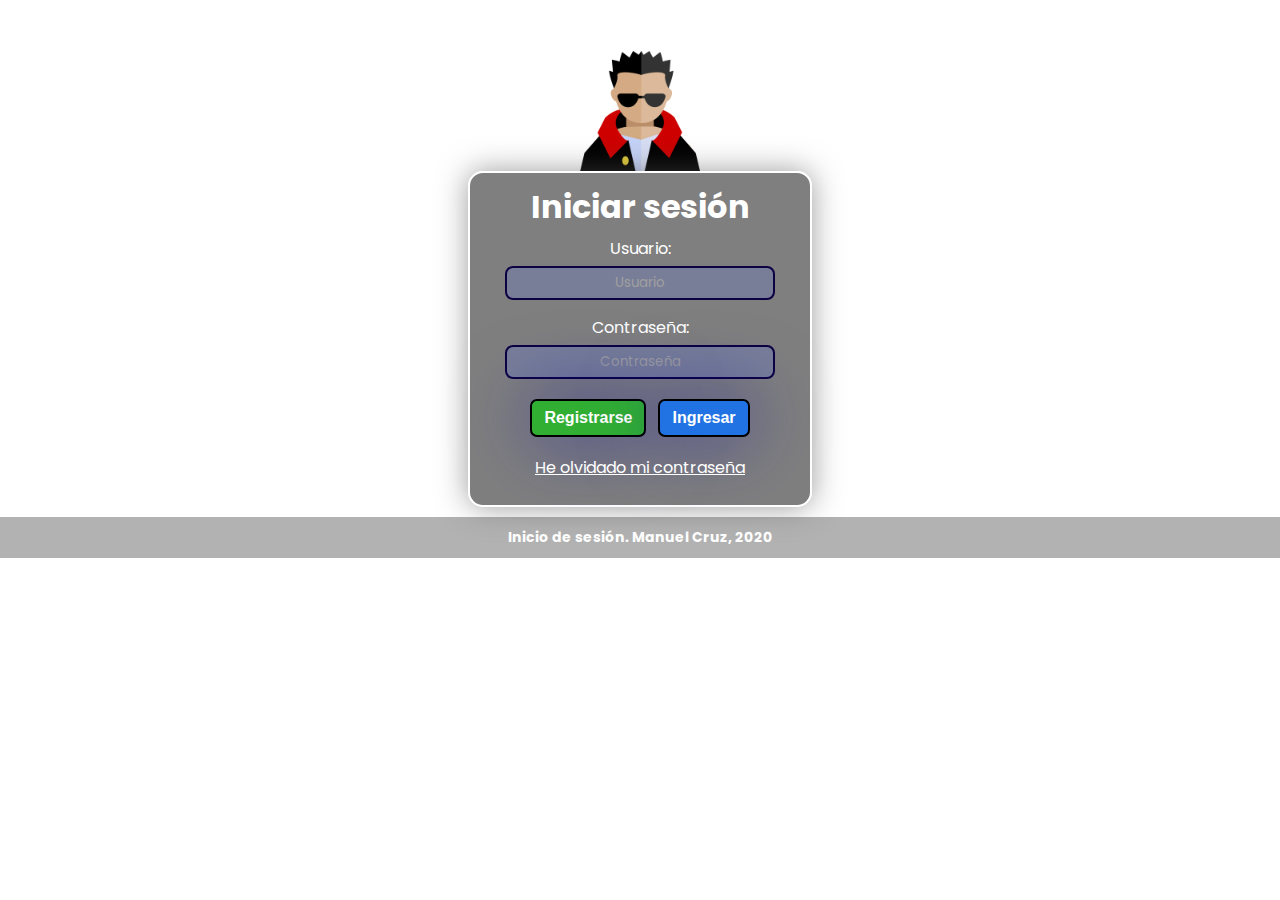
==== index.html @ 2dbdeef4 "Rename index.html" ====
<!DOCTYPE html>
<html lang="en">
<head>
    <meta charset="UTF-8">
    <meta name="viewport" content="width=device-width, initial-scale=1.0">
    <title>Login CSS3</title>
    <link href="https://fonts.googleapis.com/css2?family=Poppins:wght@600&display=swap" rel="stylesheet">
    <link href="https://fonts.googleapis.com/css2?family=Poppins:wght@500;600&display=swap" rel="stylesheet">
    <link rel="stylesheet" href="estilos/Login3.css">
</head>
<body>
    <div>
        <img src="img/avatar.png" class="avatar" alt="avatar">
        
    </div>
    <div class="formulario">
        <h1>Iniciar sesión</h1>
        <form action="">
            <label for="">Usuario:</label>
            <input type="text" placeholder="Usuario">
            <label for="">Contraseña:</label>
            <input type="password" placeholder="Contraseña">
        </form>

        <div class="botones">
            <button id="botonR" type="submit" value="Registrarse">Registrarse</button>
            <button id="botonI" type="submit" value="Ingresar">Ingresar</button>
        </div>

        <div class="enlace">
            <a href="">He olvidado mi contraseña</a>
        </div>
    </div>
    <div class="pie">
        <h1 class="textopie">Inicio de sesión. Manuel Cruz, 2020</h1>
    </div>
    

</body>
</html>
---- estilos/Login3.css ----
*{
    margin: 0;
    padding: 0;

}

body{
    background-image: url(../img/fondoDj.jpg);
    background-repeat: no-repeat;
    background-attachment: fixed;
    background-size: cover;
    background-position: center;
}


div img{
    height: 120px;
    width: 120px;
    display: block;
    margin-left: auto;
    margin-right: auto;
    margin-top: 4%;

}

input,label{
    display: block;
    text-align: center;
    margin: 0 auto;
    padding: 5px;
    font-family: 'Poppins',
    sans-serif;
    color: white;
    
}

label{
    font-size: 16px;
}

input{
    border-radius: 8px;
    max-width: 80%;
    border: 2px solid rgb(13, 1, 68);
    margin-bottom: 10px;
    background-color: rgba(109, 125, 189,0.4);
    color: white;
    transition: 0.6s;

}

input::placeholder{
    color:rgb(160, 160, 160);
}

input:hover{
    background-color: rgba(144, 156, 206, 0.4);
    border: 2px solid white;
}

h1{
    color:white;
    font-family: 'Poppins',
    sans-serif;
}

.formulario{
    border: 2px solid rgb(255, 255, 255);
    border-radius: 15px;
    padding: 10px;
    margin: 0 auto;
    width: 25%;
    text-align: center;
    background-color: rgba(0, 0, 0, 0.5);
    position: relative;
    box-shadow: 0 0 30px rgba(86, 86, 87, 0.589);
}

.botones{
    padding-bottom: 18px;
    padding-top: 10px;
}

#botonR,#botonI{
    padding: 8px 12px;
    display:inline;
    border-radius: 7px;
    cursor: pointer;
    margin-left: 4px;
    margin-right: 4px;
    font-size: 16px;
    font-weight: bold;
    border: 2px solid rgb(0, 0, 0);
    box-shadow: 0 0 2cm rgba(6, 6, 165, 0.589);
    transition: 0.6s;

}

#botonR{
    background-color: #31af33;
    color: white;
}

#botonI{
    background-color: #2173e3;
    color: white;
}

#botonR:hover{
    border: 2px solid rgb(231, 231, 231);
}
#botonI:hover {
    border: 2px solid rgb(231, 231, 231);
}

.enlace{

    margin-bottom: 15px;
}

a{
    color: white;
    font-size: 16px;
    font-family: 'Poppins',
    sans-serif;
}

.pie{
    bottom: 0;
    color: white;
    margin-top: 10px;
    display: block;
    background-color: rgba(0, 0, 0, 0.3);
}

.textopie{
    font-size: 14px;
    text-align: center;
    padding: 10px;
    margin-left: auto;
    margin-right: auto;
}
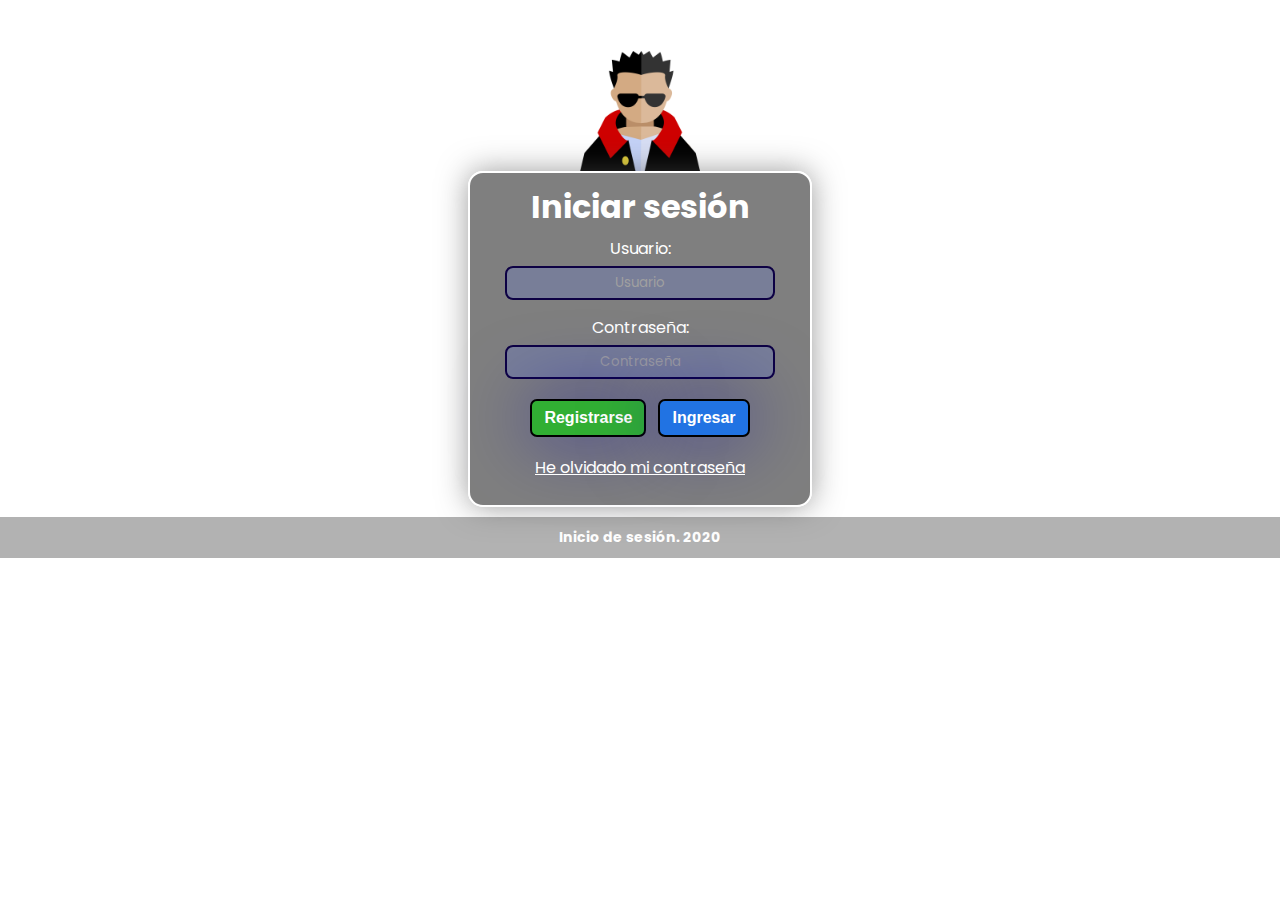
==== commit f2643563: "Update footer" ====
--- a/index.html
+++ b/index.html
@@ -32,7 +32,7 @@
         </div>
     </div>
     <div class="pie">
-        <h1 class="textopie">Inicio de sesión. Manuel Cruz, 2020</h1>
+        <h1 class="textopie">Inicio de sesión. 2020</h1>
     </div>
     
 
